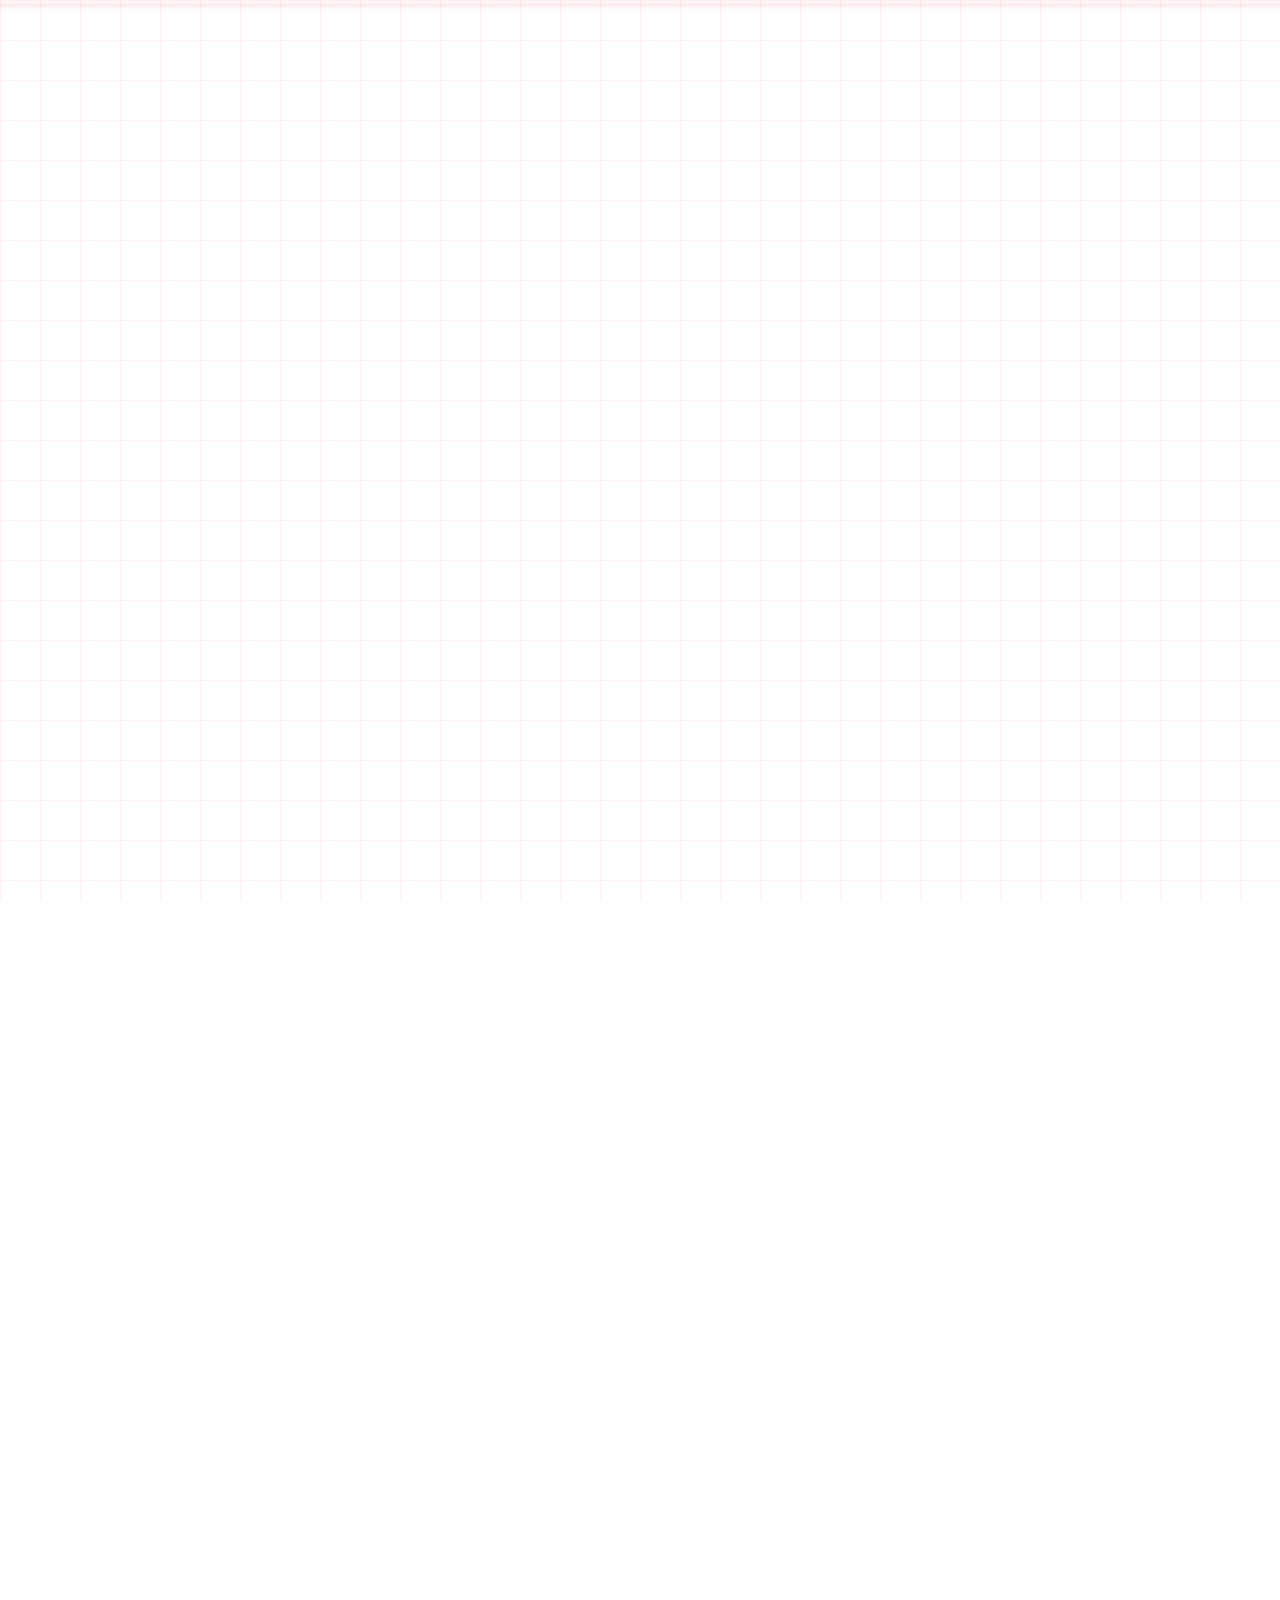
==== description.html @ d3b6dc8c "subpages change" ====
<!DOCTYPE html>
<html lang="en">
<head>
    <meta charset="UTF-8">
    <meta name="viewport" content="width=device-width, initial-scale=1.0">
    <title>University Projects | Dabinn Kim</title>
    <link rel="stylesheet" href="style.css">
    <link href="https://fonts.googleapis.com/css2?family=Orbitron:wght@400;900&family=Noto+Sans+KR:wght@300;700&display=swap" rel="stylesheet">
</head>
<body class="project-detail-page">

    <div id="loader">
        <div class="loader-content">
            <div class="loader-circle"></div>
            <p class="loader-text">ACCESSING ARCHIVE...</p>
        </div>
    </div>

    <div class="scan-line"></div>

    <div id="main-content" class="hidden">
        
        <nav style="padding: 40px 50px; position: absolute; top: 0; left: 0; z-index: 100;">
            <a href="index.html" class="glass-btn" style="margin-top: 0; padding: 10px 20px; font-size: 0.8rem;">
                &lt; BACK TO HOME
            </a>
        </nav>

        <main style="padding-top: 100px;">
            <section class="glass-card fade-in">
                <div class="card-number">ABOUT ME</div>
                <h2>Hi, I'm Dabinn Kim.</h2>
                
                <p>I’m an architecture student at the University of Sheffield, passionate about designing spaces that carry purpose, empathy, and a deep respect for both people and planet. I'm driven by the belief that good design holds the quiet power to tell stories, foster belonging, challenge injustices, and spark emotional connection — all while responding to the urgent environmental and social challenges of our time.</p>
                
                <p style="margin-top: 15px;">Beyond the studio, I’m constantly seeking growth through real-world projects, internships, and expanding my skills in architectural software, graphic design, and research. I’ve been nominated for the Women in Property Student Awards 2025, awarded the Socially Engaged Digital Design Scholarship, and recently completed an internship designing a hub for the Sheffield Social Enterprise Network.</p>
                
                <p style="margin-top: 15px;">As an Inclusions and Wellbeing Officer for the Sheffield University Architecture Society, I’m committed to fostering a supportive, inclusive community. I’m always eager to push boundaries, collaborate, and use design as a tool for meaningful, sustainable change.</p>
                
                <a href="mailto:your.email@example.com" class="glass-btn">LET'S CONNECT</a>
            </section>

            <section class="glass-card fade-in">
                <div class="card-number">ARCHIVE</div>
                <h2>UNIVERSITY PROJECTS</h2>
                <div class="project-grid">
                    <a href="#" class="project-item">
                        <div class="item-content">Year 2: Sustainable Hub</div>
                    </a>
                    <a href="#" class="project-item">
                        <div class="item-content">Year 1: Housing Module</div>
                    </a>
                </div>
            </section>
        </main>

        <footer>
            <p>© 2026 DABINN KIM PORTFOLIO</p>
        </footer>
    </div>

    <script src="script.js"></script>
</body>
</html>
---- style.css ----
/*Global Variables & Light Theme Setup*/
:root {
    --primary-pink: #ffb7c5;    /* Soft Pink */
    --primary-blue: #d4eaf7;    /* Soft Pastel Blue */
    --neon-pink: #ff748c;       /* Darker pink for better visibility on light bg */
    --text-dark: #2c3e50;       /* Deep grey-blue for high readability */
    --bg-gradient: linear-gradient(135deg, #d4eaf7 0%, #ffb7c5 100%);
    --glass: rgba(255, 255, 255, 0.3); /* White-based glass for light theme */
}

* {
    margin: 0;
    padding: 0;
    box-sizing: border-box;
}

body {
    background: var(--bg-gradient);
    background-attachment: fixed; 
    color: var(--text-dark); 
    font-family: 'Noto Sans KR', sans-serif;
    line-height: 1.6;
    overflow-x: hidden;
    
    /* Subtle Grid Background for technical feel */
    background-image: 
        linear-gradient(rgba(255, 116, 140, 0.1) 1px, transparent 1px),
        linear-gradient(90deg, rgba(255, 116, 140, 0.1) 1px, transparent 1px);
    background-size: 40px 40px;
}

/*Loader Section*/
#loader {
    position: fixed;
    top: 0; left: 0;
    width: 100%; height: 100%;
    background: var(--primary-blue); 
    display: flex;
    flex-direction: column;
    justify-content: center;
    align-items: center;
    z-index: 9999;
    transition: opacity 1s ease;
}

.loader-circle {
    width: 50px;
    height: 50px;
    border: 2px solid transparent;
    border-top: 2px solid var(--neon-pink);
    border-radius: 50%;
    animation: spin 1s linear infinite;
    margin: 0 auto 20px;
}

.loader-text {
    font-family: 'Orbitron', sans-serif;
    color: var(--neon-pink);
    letter-spacing: 5px;
    font-size: 0.8rem;
    animation: blink 0.8s infinite;
    text-align: center;
}

/*Global Utilities & Background Animations*/
.hidden { opacity: 0; }

.fade-in {
    opacity: 0;
    transform: translateY(30px);
    transition: all 1.2s ease-out;
}

.fade-in.visible {
    opacity: 1;
    transform: translateY(0);
}

/*Button Styles*/
.glass-btn {
    display: inline-block;
    margin-top: 30px;
    padding: 12px 35px;
    border: 2px solid var(--neon-pink);
    background: transparent;
    color: var(--neon-pink);
    font-family: 'Orbitron', sans-serif;
    font-size: 0.9rem;
    font-weight: 700;
    text-decoration: none;
    letter-spacing: 3px;
    transition: all 0.3s ease;
    cursor: pointer;
}

.glass-btn:hover {
    background: var(--neon-pink);
    color: #ffffff;
    box-shadow: 0 0 15px rgba(255, 116, 140, 0.6);
    transform: translateY(-3px);
}

/* Background Scan Line Effect */
.scan-line {
    position: fixed;
    top: 0; left: 0;
    width: 100%;
    height: 10px;
    background: linear-gradient(
        rgba(255, 116, 140, 0) 0%,
        rgba(255, 116, 140, 0.15) 50%,
        rgba(255, 116, 140, 0) 100%
    );
    z-index: 10;
    pointer-events: none;
    animation: scan 6s linear infinite;
}

@keyframes scan {
    0% { transform: translateY(-100px); }
    100% { transform: translateY(110vh); }
}

@keyframes spin { 0% { transform: rotate(0deg); } 100% { transform: rotate(360deg); } }
@keyframes blink { 0%, 100% { opacity: 1; } 50% { opacity: 0.3; } }

/*Header & Hero Image Animation*/
header {
    height: 100vh;
    display: flex;
    justify-content: center;
    align-items: center;
    text-align: center;
}

/* 1. INITIAL STATE: Smaller, offset, and invisible */
.hero-image-container {
    display: flex;
    justify-content: center;
    align-items: center;
    position: relative;
    max-width: 900px;
    margin: 0 auto;
    opacity: 0;
    transform: scale(0.85) translateY(30px); 
    transition: all 1.5s cubic-bezier(0.19, 1, 0.22, 1); 
}

.scanned-image-wrapper {
    position: relative;
    padding: 15px;
    border: 1px solid rgba(255, 116, 140, 0.3); 
    background: var(--glass);
    overflow: hidden;
    backdrop-filter: blur(10px);
}

/* 2. INITIAL SCANNING STATE: Sepia filter, low opacity, and blur */
.hero-photo {
    width: 100%;
    height: auto;
    display: block;
    object-fit: cover;
    opacity: 0.5; 
    filter: sepia(0.8) hue-rotate(320deg) brightness(0.8) blur(2px); 
    transition: all 1.2s ease-in-out; 
}

.internal-scan-line {
    position: absolute;
    top: 0; left: 0;
    width: 100%;
    height: 4px;
    background: var(--neon-pink);
    box-shadow: 0 0 15px var(--neon-pink);
    animation: internalScan 3s linear infinite; 
    z-index: 2;
    opacity: 1;
    transition: opacity 0.8s ease;
}

@keyframes internalScan {
    0% { transform: translateY(-100%); }
    100% { transform: translateY(1000%); } 
}

/* Sci-Fi Corner Decals */
.corner {
    position: absolute;
    width: 20px;
    height: 20px;
    border-color: var(--neon-pink);
    border-style: solid;
    z-index: 3;
}

.decal-tl { top: -5px; left: -5px; border-width: 3px 0 0 3px; }
.decal-br { bottom: -5px; right: -5px; border-width: 0 3px 3px 0; }

/* 3. ACTIVATED STATE: Triggered by 'visible' class from JS */
.hero-image-container.visible {
    opacity: 1;
    transform: scale(1) translateY(0); /* Returns to original size and position */
}

/* Image restores to original colors after a slight delay */
.hero-image-container.visible .hero-photo {
    opacity: 1;
    filter: sepia(0) hue-rotate(0deg) brightness(1) blur(0px); 
    transition-delay: 0.8s; /* Activation effect starts after scaling */
}

/* Scan line disappears as the image stabilizes */
.hero-image-container.visible .internal-scan-line {
    opacity: 0;
    transition-delay: 1.2s; /* Line fades out after color restores */
}

/*Main Content & Glass Cards*/
.glass-card {
    max-width: 1000px;
    margin: 100px auto;
    padding: 60px;
    background: var(--glass);
    border-left: 4px solid var(--neon-pink);
    backdrop-filter: blur(10px);
    position: relative;
    transition: 0.4s ease;
    box-shadow: 0 15px 35px rgba(0, 0, 0, 0.05);
}

.glass-card:hover {
    background: rgba(255, 255, 255, 0.5);
    transform: translateX(10px);
}

.card-number {
    font-family: 'Orbitron', sans-serif;
    color: var(--neon-pink);
    font-size: 0.9rem;
    margin-bottom: 10px;
    font-weight: 900;
}

h2 {
    font-family: 'Orbitron', sans-serif;
    font-size: 2.2rem;
    margin-bottom: 30px;
    letter-spacing: 5px;
    color: var(--neon-pink);
}

/*Timeline Section*/
.timeline {
    position: relative;
    padding: 20px 0;
    margin-top: 40px;
}

.timeline::before {
    content: '';
    position: absolute;
    left: 95px; 
    top: 0;
    width: 2px;
    height: 100%;
    background: linear-gradient(to bottom, var(--neon-pink), transparent);
    opacity: 0.3;
}

.timeline-item {
    display: flex;
    margin-bottom: 50px;
    position: relative;
}

.timeline-year {
    width: 80px;
    font-family: 'Orbitron', sans-serif;
    font-size: 1.1rem;
    color: var(--neon-pink);
    font-weight: 900;
    text-align: right;
    padding-right: 20px;
}

.timeline-dot {
    width: 14px;
    height: 14px;
    background: white;
    border: 3px solid var(--neon-pink);
    border-radius: 50%;
    position: absolute;
    left: 88px;
    top: 5px;
    z-index: 2;
    box-shadow: 0 0 10px rgba(255, 116, 140, 0.5);
}

.timeline-content {
    padding-left: 50px;
    flex: 1;
}

.timeline-content h3 {
    font-size: 1.3rem;
    color: var(--text-dark);
    margin-bottom: 5px;
}

.timeline-content p {
    color: rgba(44, 62, 80, 0.7);
}

/*Project Grid Section*/
.project-grid {
    display: grid;
    grid-template-columns: repeat(auto-fit, minmax(280px, 1fr));
    gap: 30px;
}

a.project-item {
    text-decoration: none;
    color: inherit;
    aspect-ratio: 16/9;
    border: 1px solid rgba(255, 116, 140, 0.3);
    background: rgba(255, 255, 255, 0.2);
    display: flex;
    align-items: center;
    justify-content: center;
    position: relative;
    cursor: pointer;
    overflow: hidden;
}

.item-content {
    font-family: 'Orbitron', sans-serif;
    z-index: 2;
    transition: 0.3s;
    font-weight: 700;
}

.project-item::before {
    content: "";
    position: absolute;
    width: 100%;
    height: 100%;
    background: var(--neon-pink);
    top: 100%;
    transition: 0.3s;
}

.project-item:hover::before { top: 0; }
.project-item:hover .item-content { color: white; }

/*Footer*/
footer {
    text-align: center;
    padding: 100px 0 50px;
    font-family: 'Orbitron', sans-serif;
    font-size: 0.8rem;
    color: var(--neon-pink);
    letter-spacing: 3px;
    font-weight: bold;
}

/*Timeline Sub-bullets Styles*/
.timeline-bullets {
    list-style: none;
    margin-top: 10px;
    padding-left: 20px;
    border-left: 1px dashed rgba(255, 116, 140, 0.4); 
}

.timeline-bullets li {
    position: relative;
    margin-bottom: 10px;
    font-size: 0.95rem;
    color: rgba(44, 62, 80, 0.8);
    line-height: 1.5;
}

.timeline-bullets li::before {
    content: '';
    position: absolute;
    left: -20px;
    top: 10px;
    width: 12px;
    height: 1px;
    background: var(--neon-pink);
}

.timeline-bullets li span {
    font-weight: 700;
    color: var(--neon-pink);
    font-family: 'Orbitron', sans-serif;
    font-size: 0.85rem;
    margin-right: 5px;
    letter-spacing: 1px;
}
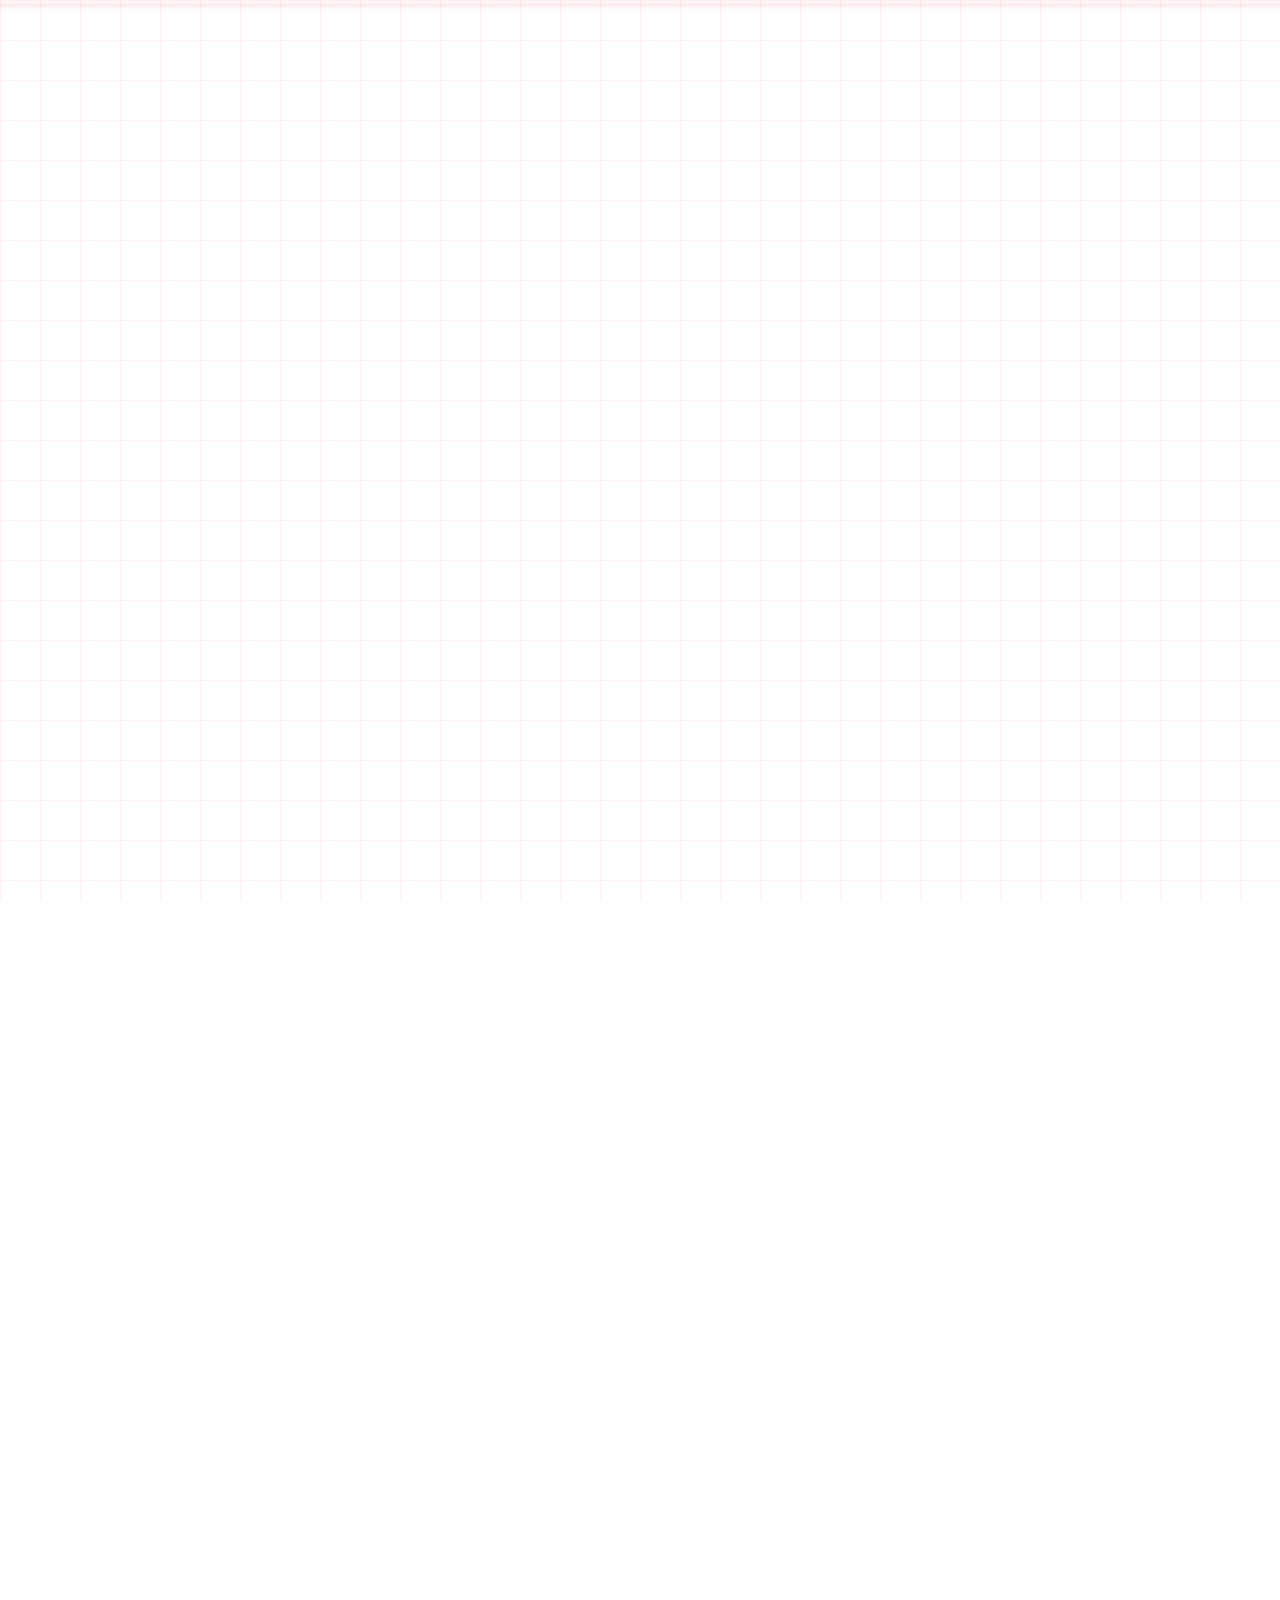
==== commit 2608ca42: "hyperlinking" ====
--- a/description.html
+++ b/description.html
@@ -8,13 +8,6 @@
     <link href="https://fonts.googleapis.com/css2?family=Orbitron:wght@400;900&family=Noto+Sans+KR:wght@300;700&display=swap" rel="stylesheet">
 </head>
 <body class="project-detail-page">
-
-    <div id="loader">
-        <div class="loader-content">
-            <div class="loader-circle"></div>
-            <p class="loader-text">ACCESSING ARCHIVE...</p>
-        </div>
-    </div>
 
     <div class="scan-line"></div>
 
@@ -37,20 +30,17 @@
                 
                 <p style="margin-top: 15px;">As an Inclusions and Wellbeing Officer for the Sheffield University Architecture Society, I’m committed to fostering a supportive, inclusive community. I’m always eager to push boundaries, collaborate, and use design as a tool for meaningful, sustainable change.</p>
                 
-                <a href="mailto:your.email@example.com" class="glass-btn">LET'S CONNECT</a>
+                <a href="mailto:dabinnkim@hotmail.com" class="glass-btn">LET'S CONNECT</a>
             </section>
 
             <section class="glass-card fade-in">
                 <div class="card-number">ARCHIVE</div>
                 <h2>UNIVERSITY PROJECTS</h2>
                 <div class="project-grid">
-                    <a href="#" class="project-item">
-                        <div class="item-content">Year 2: Sustainable Hub</div>
-                    </a>
-                    <a href="#" class="project-item">
-                        <div class="item-content">Year 1: Housing Module</div>
-                    </a>
-                </div>
+                    <a href="https://www.linkedin.com/in/dabinn-kim" target="_blank" rel="noopener noreferrer" class="glass-btn">LinkedIn : Dabinn Kim</a>
+                    <a href="mailto:dabinnkim@hotmail.com" class="glass-btn">Email : dabinnkim@hotmail.com</a>
+                    <a href="https://www.instagram.com/dabinndesigns" target="_blank" rel="noopener noreferrer" class="glass-btn">Instagram Design : @dabinndesigns</a>
+                    <a href="https://www.instagram.com/dabinndraws" target="_blank" rel="noopener noreferrer" class="glass-btn">Instagram Art : @dabinndraws</a>
             </section>
         </main>
 
--- a/style.css
+++ b/style.css
@@ -364,32 +364,38 @@
     font-weight: bold;
 }
 
-/*Timeline Sub-bullets Styles*/
+/*Timeline Sub-bullets & Hover Animations*/
 .timeline-bullets {
     list-style: none;
     margin-top: 10px;
     padding-left: 20px;
-    border-left: 1px dashed rgba(255, 116, 140, 0.4); 
-}
-
+}
+
+/* Default state for individual list items */
 .timeline-bullets li {
     position: relative;
-    margin-bottom: 10px;
+    margin-bottom: 12px;
     font-size: 0.95rem;
     color: rgba(44, 62, 80, 0.8);
     line-height: 1.5;
-}
-
+    transition: transform 0.3s cubic-bezier(0.25, 0.8, 0.25, 1), color 0.3s ease;
+    cursor: default;
+}
+
+/* Circular bullet point style */
 .timeline-bullets li::before {
     content: '';
     position: absolute;
-    left: -20px;
+    left: -18px;
     top: 10px;
-    width: 12px;
-    height: 1px;
-    background: var(--neon-pink);
-}
-
+    width: 6px;
+    height: 6px;
+    background: rgba(44, 62, 80, 0.4); 
+    border-radius: 50%;
+    transition: all 0.3s ease;
+}
+
+/* Project numbering style */
 .timeline-bullets li span {
     font-weight: 700;
     color: var(--neon-pink);
@@ -397,4 +403,16 @@
     font-size: 0.85rem;
     margin-right: 5px;
     letter-spacing: 1px;
+}
+
+/* Mouse hover animations */
+.timeline-bullets li:hover {
+    transform: translateX(10px); 
+    color: var(--text-dark); 
+}
+
+.timeline-bullets li:hover::before {
+    background: var(--neon-pink); 
+    box-shadow: 0 0 10px var(--neon-pink); 
+    transform: scale(1.5); 
 }
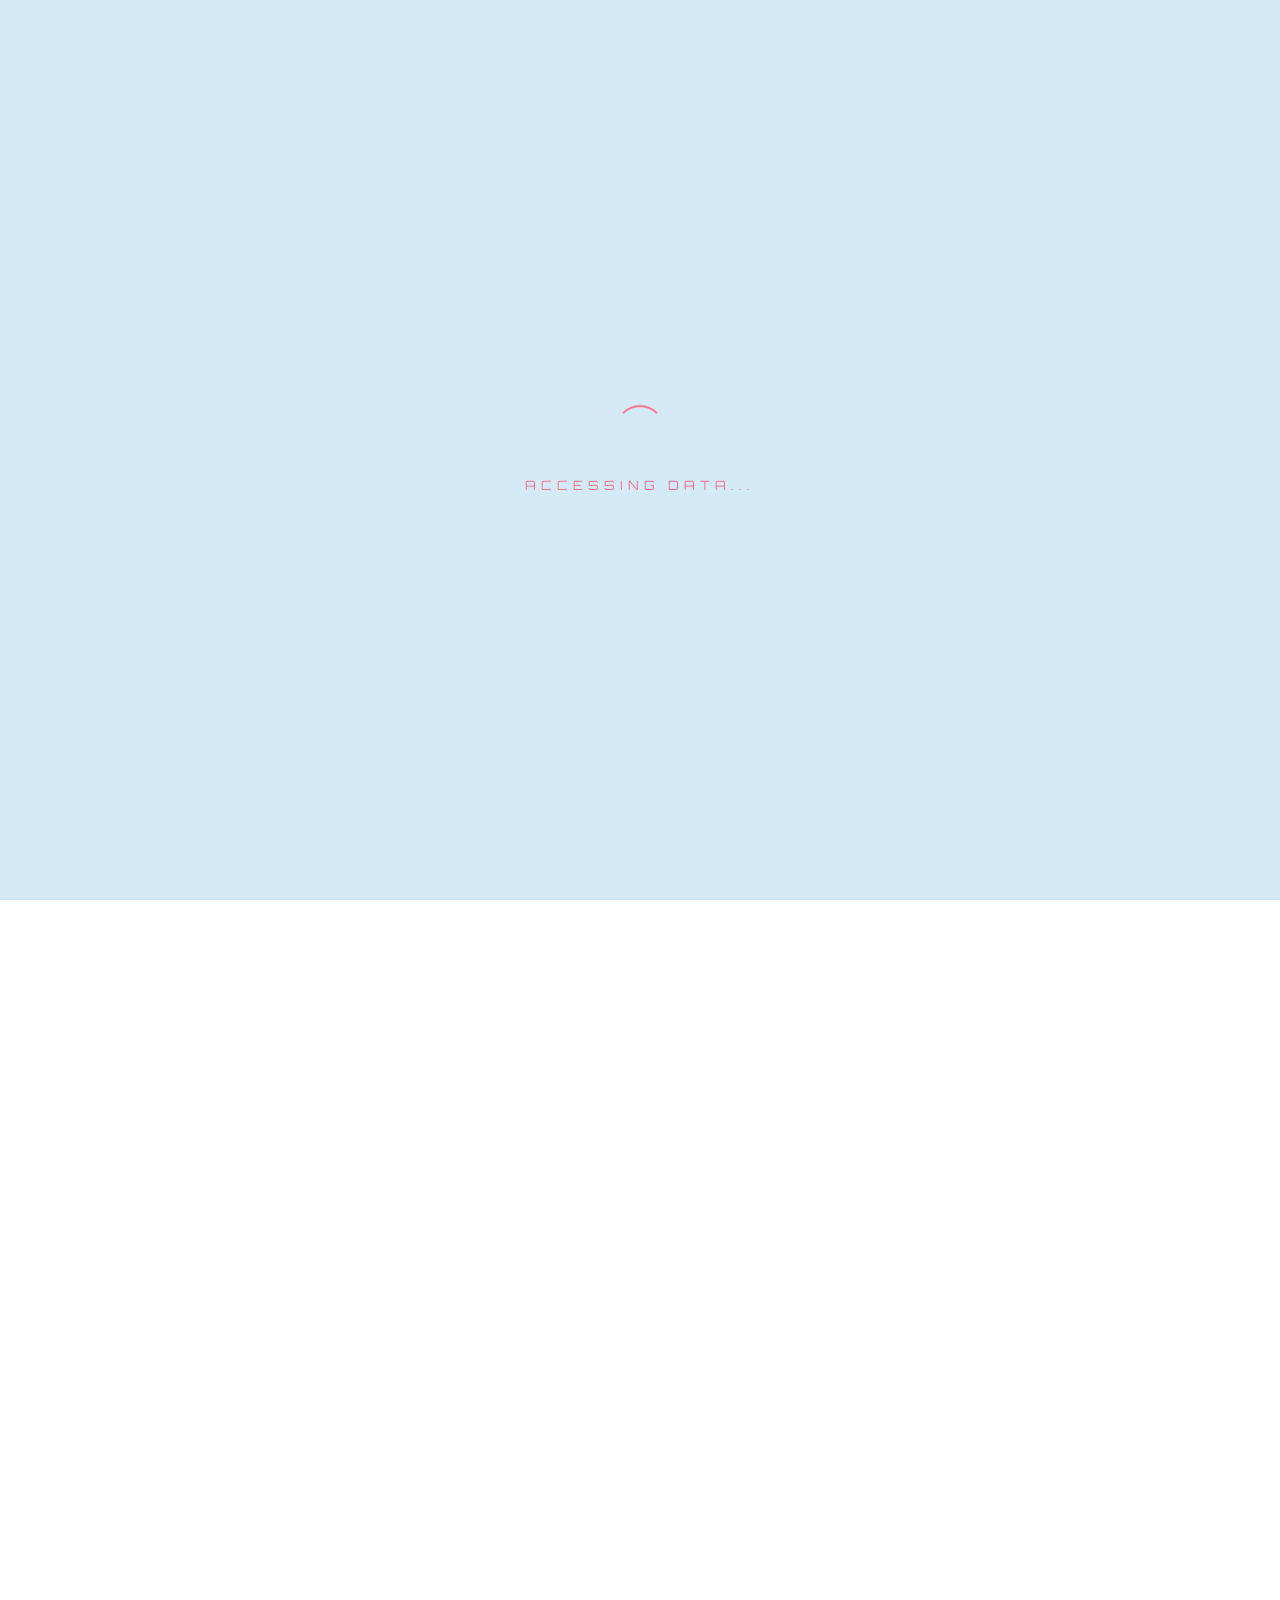
==== commit e5e95c52: "cursor change" ====
--- a/description.html
+++ b/description.html
@@ -3,11 +3,18 @@
 <head>
     <meta charset="UTF-8">
     <meta name="viewport" content="width=device-width, initial-scale=1.0">
-    <title>University Projects | Dabinn Kim</title>
+    <title>About | Dabinn Kim</title>
     <link rel="stylesheet" href="style.css">
     <link href="https://fonts.googleapis.com/css2?family=Orbitron:wght@400;900&family=Noto+Sans+KR:wght@300;700&display=swap" rel="stylesheet">
 </head>
 <body class="project-detail-page">
+
+    <div id="loader">
+        <div class="loader-content">
+            <div class="loader-circle"></div>
+            <p class="loader-text">ACCESSING DATA...</p>
+        </div>
+    </div>
 
     <div class="scan-line"></div>
 
@@ -29,19 +36,18 @@
                 <p style="margin-top: 15px;">Beyond the studio, I’m constantly seeking growth through real-world projects, internships, and expanding my skills in architectural software, graphic design, and research. I’ve been nominated for the Women in Property Student Awards 2025, awarded the Socially Engaged Digital Design Scholarship, and recently completed an internship designing a hub for the Sheffield Social Enterprise Network.</p>
                 
                 <p style="margin-top: 15px;">As an Inclusions and Wellbeing Officer for the Sheffield University Architecture Society, I’m committed to fostering a supportive, inclusive community. I’m always eager to push boundaries, collaborate, and use design as a tool for meaningful, sustainable change.</p>
-                
-                <a href="mailto:dabinnkim@hotmail.com" class="glass-btn">LET'S CONNECT</a>
             </section>
 
             <section class="glass-card fade-in">
-                <div class="card-number">ARCHIVE</div>
-                <h2>UNIVERSITY PROJECTS</h2>
-                <div class="project-grid">
-                    <a href="https://www.linkedin.com/in/dabinn-kim" target="_blank" rel="noopener noreferrer" class="glass-btn">LinkedIn : Dabinn Kim</a>
-                    <a href="mailto:dabinnkim@hotmail.com" class="glass-btn">Email : dabinnkim@hotmail.com</a>
-                    <a href="https://www.instagram.com/dabinndesigns" target="_blank" rel="noopener noreferrer" class="glass-btn">Instagram Design : @dabinndesigns</a>
-                    <a href="https://www.instagram.com/dabinndraws" target="_blank" rel="noopener noreferrer" class="glass-btn">Instagram Art : @dabinndraws</a>
-            </section>
+                <div class="card-number">CONTACT</div>
+                <h2>LET'S CONNECT</h2>
+                
+                <div style="display: flex; flex-direction: column; gap: 15px; align-items: flex-start;">
+                    <a href="https://www.linkedin.com/in/dabinn-kim" target="_blank" rel="noopener noreferrer" class="glass-btn" style="margin-top: 0;">LinkedIn : Dabinn Kim</a>
+                    <a href="mailto:dabinnkim@hotmail.com" class="glass-btn" style="margin-top: 0;">Email : dabinnkim@hotmail.com</a>
+                    <a href="https://www.instagram.com/dabinndesigns" target="_blank" rel="noopener noreferrer" class="glass-btn" style="margin-top: 0;">Instagram Design : @dabinndesigns</a>
+                    <a href="https://www.instagram.com/dabinndraws" target="_blank" rel="noopener noreferrer" class="glass-btn" style="margin-top: 0;">Instagram Art : @dabinndraws</a>
+                </div> </section>
         </main>
 
         <footer>
--- a/style.css
+++ b/style.css
@@ -415,4 +415,59 @@
     background: var(--neon-pink); 
     box-shadow: 0 0 10px var(--neon-pink); 
     transform: scale(1.5); 
+}
+
+/* =========================================
+   Gallery Section
+   ========================================= */
+.gallery-container {
+    display: grid;
+    grid-template-columns: repeat(auto-fit, minmax(300px, 1fr));
+    gap: 30px;
+    max-width: 1000px;
+    margin: 50px auto 100px;
+}
+
+.gallery-item {
+    position: relative;
+    border: 2px solid rgba(255, 116, 140, 0.3);
+    border-radius: 5px;
+    overflow: hidden;
+    cursor: pointer;
+    aspect-ratio: 4/3; 
+    background: var(--glass);
+    box-shadow: 0 10px 30px rgba(0, 0, 0, 0.05);
+}
+
+.gallery-item img {
+    width: 100%;
+    height: 100%;
+    object-fit: cover;
+    transition: transform 0.5s ease;
+}
+
+.gallery-item:hover img {
+    transform: scale(1.1);
+}
+
+/* Cursor Effect*/
+.img-overlay {
+    position: absolute;
+    bottom: 0;
+    left: 0;
+    width: 100%;
+    background: rgba(255, 116, 140, 0.85);
+    color: white;
+    padding: 15px;
+    font-family: 'Orbitron', sans-serif;
+    font-weight: 700;
+    font-size: 0.9rem;
+    text-align: center;
+    letter-spacing: 1px;
+    transform: translateY(100%);
+    transition: transform 0.4s ease;
+}
+
+.gallery-item:hover .img-overlay {
+    transform: translateY(0);
 }
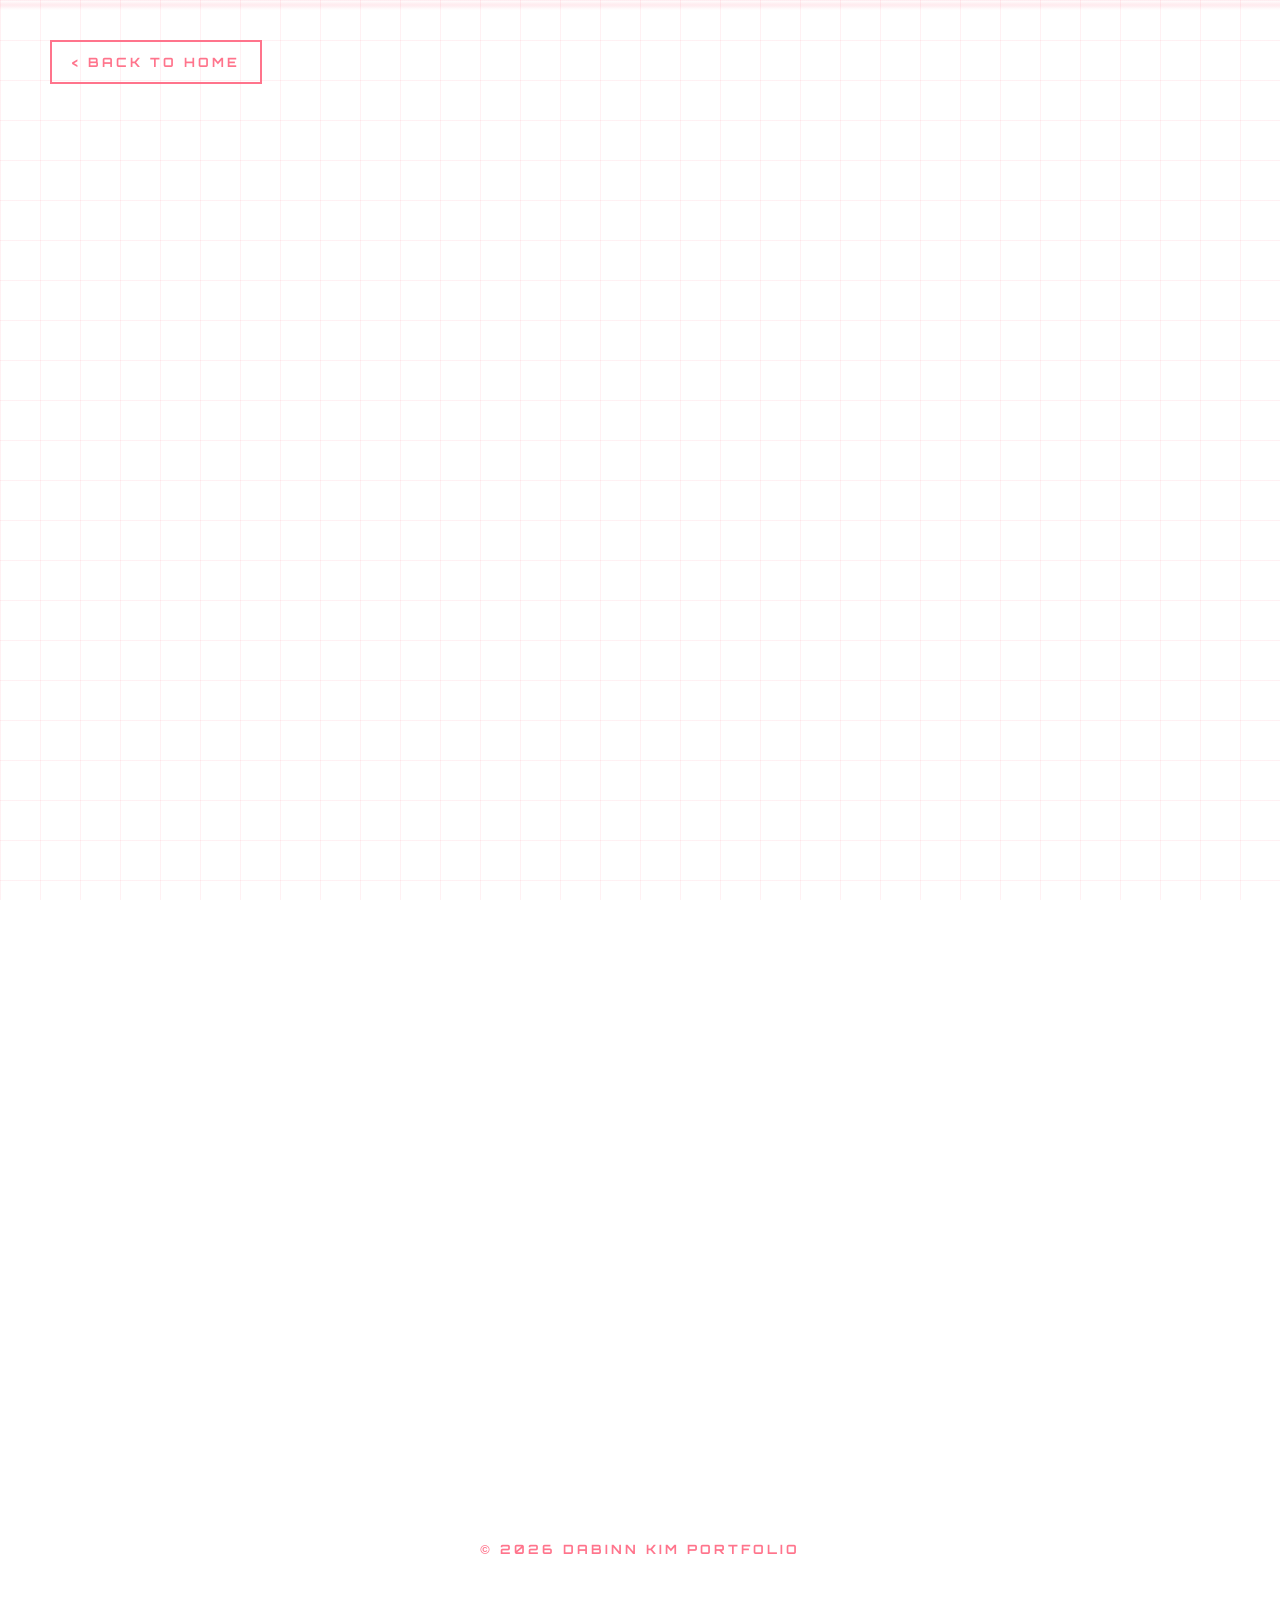
==== commit 4eb58b8b: "changing loader" ====
--- a/description.html
+++ b/description.html
@@ -9,16 +9,10 @@
 </head>
 <body class="project-detail-page">
 
-    <div id="loader">
-        <div class="loader-content">
-            <div class="loader-circle"></div>
-            <p class="loader-text">ACCESSING DATA...</p>
-        </div>
-    </div>
 
     <div class="scan-line"></div>
 
-    <div id="main-content" class="hidden">
+    <div id="main-content">
         
         <nav style="padding: 40px 50px; position: absolute; top: 0; left: 0; z-index: 100;">
             <a href="index.html" class="glass-btn" style="margin-top: 0; padding: 10px 20px; font-size: 0.8rem;">
